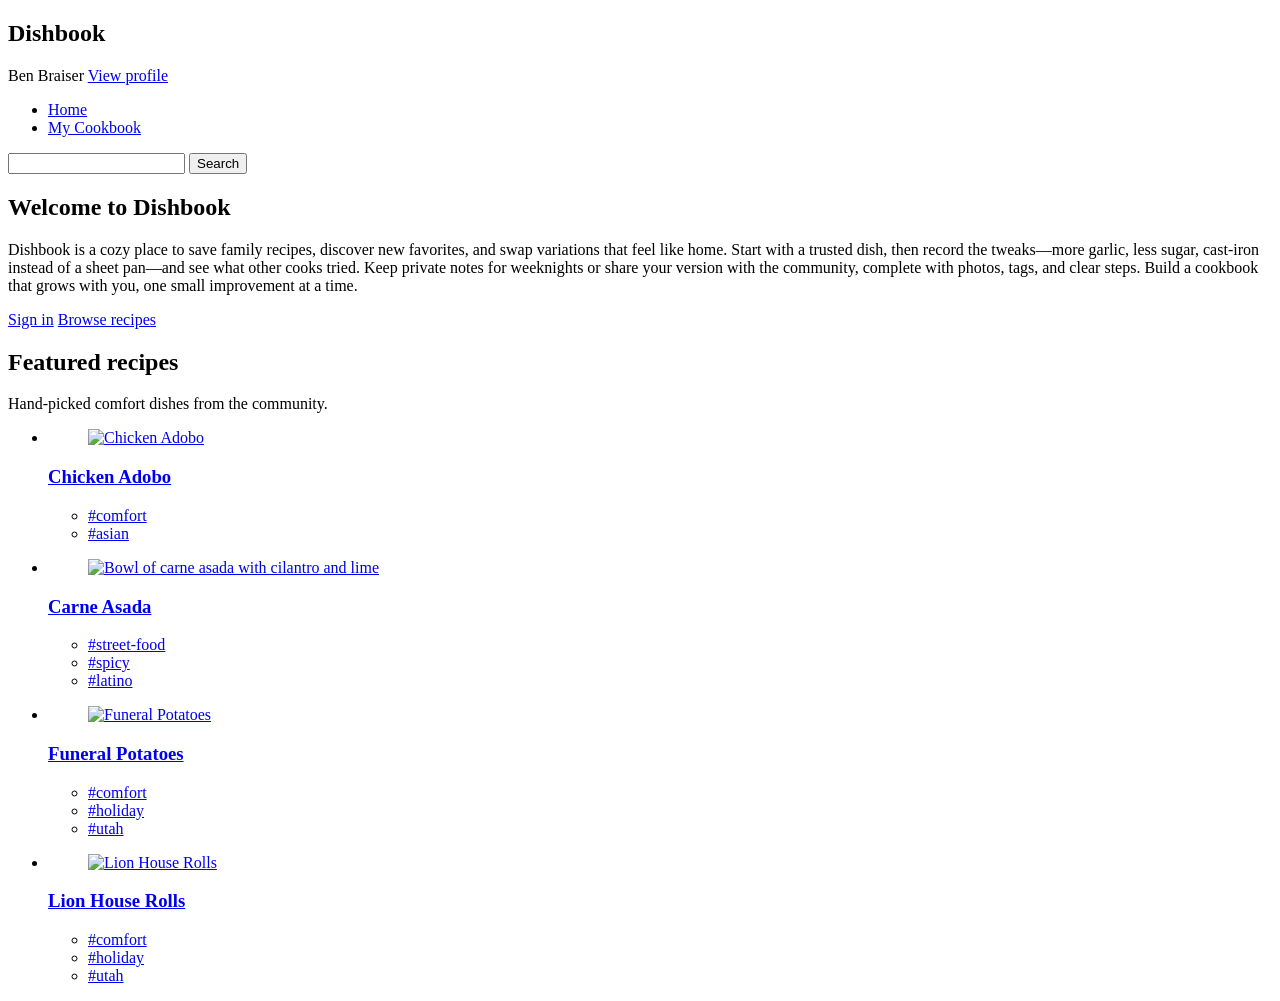
==== cs3550/static/index.html @ 930ab7d8 "added borders and colors need a little indentation" ====
<!doctype html>
<html lang="en">
<head>
  <link rel="preconnect" href="https://fonts.googleapis.com">
<link rel="preconnect" href="https://fonts.gstatic.com" crossorigin>
<link href="https://fonts.googleapis.com/css2?family=Nunito:ital@0;1&family=Playwrite+US+Trad:wght@100..400&display=swap" rel="stylesheet">
  <meta charset="utf-8" />
  <meta name="viewport" content="width=device-width, initial-scale=1" />
  <title>Dishbook — Home</title>
  <!-- Skeleton only. Wire your template + CSS later. -->
  <link rel="stylesheet" href="/static/main.css" />
</head>
<body>
  <!-- Site Header / Nav -->
  <header class="site-header" role="banner">
    <div class="site-header__inner">
      <h2 class="brand" href="/static/index.html">Dishbook</h2>
              <p> Ben Braiser <a href="/static/profile.html">View profile</a></p>
      <nav class="site-nav" aria-label="Primary">
        <ul class="site-nav__links">
          <li><a href="/static/index.html" aria-current="page">Home</a></li>
          <li><a href="/static/profile.html">My Cookbook</a></li>
        </ul>
        <form class="site-nav__search" role="search" action="/search" method="get">
          <input id="q" name="q" type="search" placeholder="" />
          <button type="submit">Search</button>
        </form>
      </nav>
    </div>
  </header>
  <div class="index-box">
  <main id="main">
    <!-- Hero / Welcome -->
    <section class="hero" aria-labelledby="welcome-heading">
      <div class="hero__inner">
        <h1 id="welcome-heading">Welcome to Dishbook</h1>
        <p class="lead">Dishbook is a cozy place to save family
        recipes, discover new favorites, and swap variations that feel
        like home. Start with a trusted dish, then record the
        tweaks—more garlic, less sugar, cast-iron instead of a sheet
        pan—and see what other cooks tried. Keep private notes for
        weeknights or share your version with the community, complete
        with photos, tags, and clear steps. Build a cookbook that
        grows with you, one small improvement at a time.</p>
        <p class="actions">
          <a class="btn btn-primary" href="/static/login.html">Sign in</a>
          <a class="btn" href="/static/search.html">Browse recipes</a>
        </p>
      </div>
    </section>

    <!-- Featured Recipes -->
    <section class="featured" aria-labelledby="featured-heading">
      <div class="section-header">
        <h2 id="featured-heading">Featured recipes</h2>
        <p class="section-sub">Hand-picked comfort dishes from the community.</p>
      </div>

      <ul class="card-grid" aria-label="Featured recipe cards">
        <li>
          <article class="recipe-card">
            <a class="card__link" href="/static/recipe.html">
              <figure class="card__media">
                <img src="/static/chicken-adobo.png" alt="Chicken Adobo" width="640" height="640" loading="lazy" />
              </figure>
              <div class="card__body">
                <h3 class="card__title">Chicken Adobo</h3>
                <ul class="tags">
                  <li><a href="/s?q=tag%3Acomfort">#comfort</a></li>
                  <li><a href="/s?q=tag%3Aholiday">#asian</a></li>
                </ul>
              </div>
            </a>
          </article>
        </li>

        <li>
          <article class="recipe-card">
            <a class="card__link" href="/static/recipe.html">
              <figure class="card__media">
                <img src="/static/carne-asada.png" alt="Bowl of carne asada with cilantro and lime" width="640" height="640" loading="lazy" />
              </figure>
              <div class="card__body">
                <h3 class="card__title">Carne Asada</h3>
                <ul class="tags">
                  <li><a href="/s?q=tag%3Aquick">#street-food</a></li>
                  <li><a href="/s?q=tag%3Achicken">#spicy</a></li>
                  <li><a href="/s?q=tag%3Apasta">#latino</a></li>
                </ul>
              </div>
            </a>
          </article>
        </li>

        <li>
          <article class="recipe-card">
            <a class="card__link" href="/static/recipe.html">
              <figure class="card__media">
                <img src="/static/funeral-potatoes.png" alt="Funeral Potatoes" width="640" height="640" loading="lazy" />
              </figure>
              <div class="card__body">
                <h3 class="card__title">Funeral Potatoes</h3>
                <ul class="tags">
                  <li><a href="/s?q=tag%3Aone-pot">#comfort</a></li>
                  <li><a href="/s?q=tag%3Afreezer">#holiday</a></li>
                  <li><a href="/s?q=tag%3Acrowd">#utah</a></li>
                </ul>
              </div>
            </a>
          </article>
        </li>

         <li>
          <article class="recipe-card">
            <a class="card__link" href="/static/recipe.html">
              <figure class="card__media">
                <img src="/static/lion-house-rolls.png" alt="Lion House Rolls" width="640" height="640" loading="lazy" />
              </figure>
              <div class="card__body">
                <h3 class="card__title">Lion House Rolls</h3>
                <ul class="tags">
                  <li><a href="/s?q=tag%3Aone-pot">#comfort</a></li>
                  <li><a href="/s?q=tag%3Afreezer">#holiday</a></li>
                  <li><a href="/s?q=tag%3Acrowd">#utah</a></li>
                </ul>
              </div>
            </a>
          </article>
        </li>
      </ul>
    </section>
  </main>
</div>
</body>
</html>
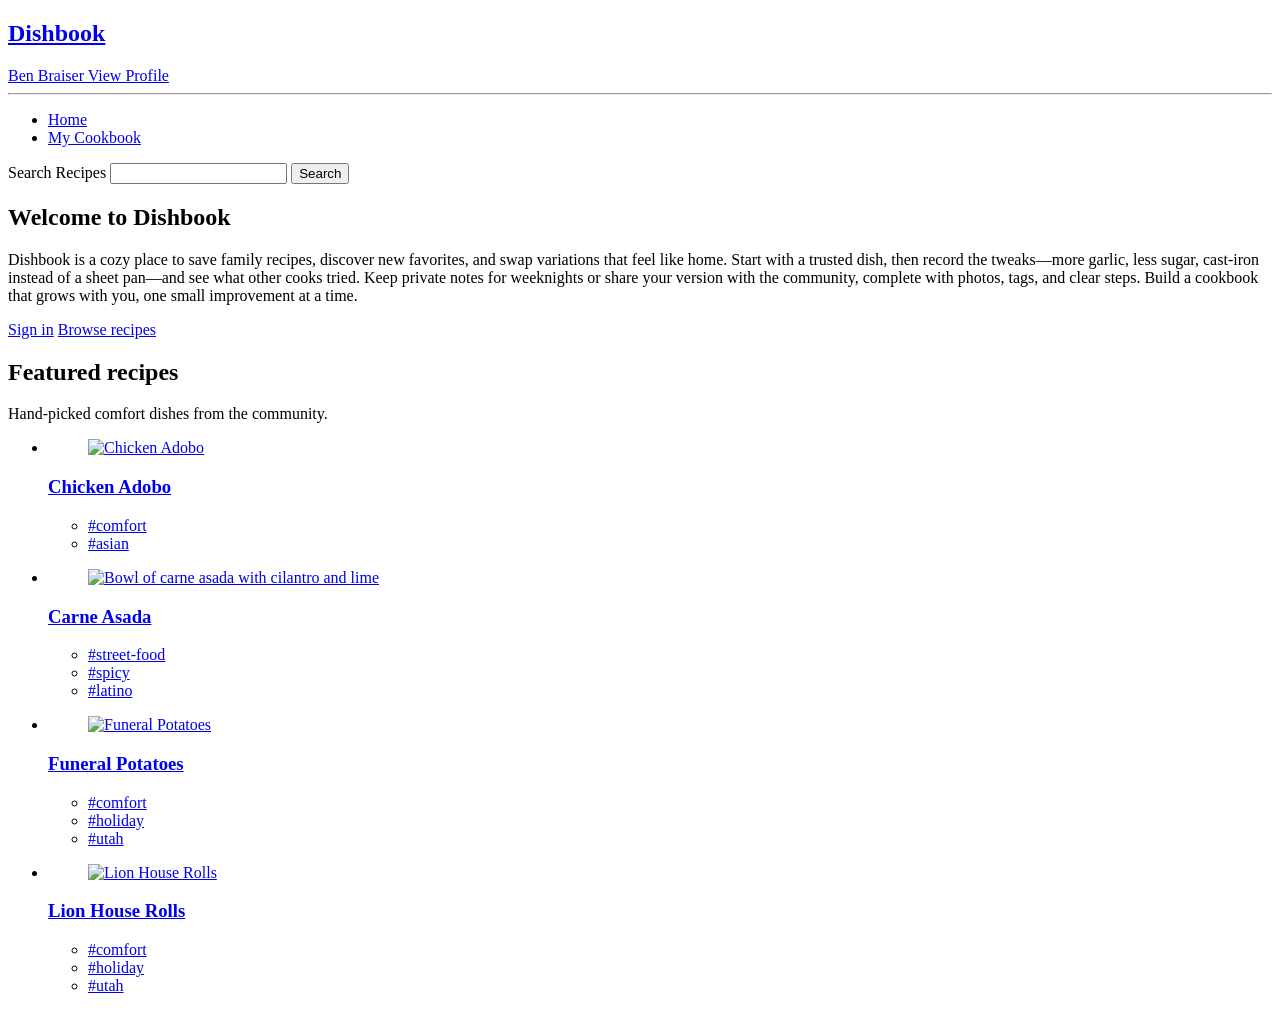
==== commit 80fc49dd: "some progress" ====
--- a/cs3550/static/index.html
+++ b/cs3550/static/index.html
@@ -5,24 +5,30 @@
 <link rel="preconnect" href="https://fonts.gstatic.com" crossorigin>
 <link href="https://fonts.googleapis.com/css2?family=Nunito:ital@0;1&family=Playwrite+US+Trad:wght@100..400&display=swap" rel="stylesheet">
   <meta charset="utf-8" />
-  <meta name="viewport" content="width=device-width, initial-scale=1" />
+  <meta name="viewport" content="width=device-width, initial-scale=1">
   <title>Dishbook — Home</title>
   <!-- Skeleton only. Wire your template + CSS later. -->
   <link rel="stylesheet" href="/static/main.css" />
 </head>
 <body>
-  <!-- Site Header / Nav -->
-  <header class="site-header" role="banner">
+  <!-- Site Header -->
+ <header class="site-header" role="banner">
     <div class="site-header__inner">
-      <h2 class="brand" href="/static/index.html">Dishbook</h2>
-              <p> Ben Braiser <a href="/static/profile.html">View profile</a></p>
+      <div class="header-top">
+        <h2 class="brand"><a href="/static/index.html">Dishbook</a></h2>
+        <a class="view-profile-link" href="/static/profile.html">Ben Braiser<span class="sep"></span> View Profile</a>
+      </div>
+
+      <hr class="header-sep">
+
       <nav class="site-nav" aria-label="Primary">
         <ul class="site-nav__links">
-          <li><a href="/static/index.html" aria-current="page">Home</a></li>
+          <li><a href="/static/index.html">Home</a></li>
           <li><a href="/static/profile.html">My Cookbook</a></li>
         </ul>
         <form class="site-nav__search" role="search" action="/search" method="get">
-          <input id="q" name="q" type="search" placeholder="" />
+          <label for="q" class="sr-only"> Search Recipes</label>
+          <input id="q" name="q" type="search" placeholder="" aria-label="Search recipes"/>
           <button type="submit">Search</button>
         </form>
       </nav>
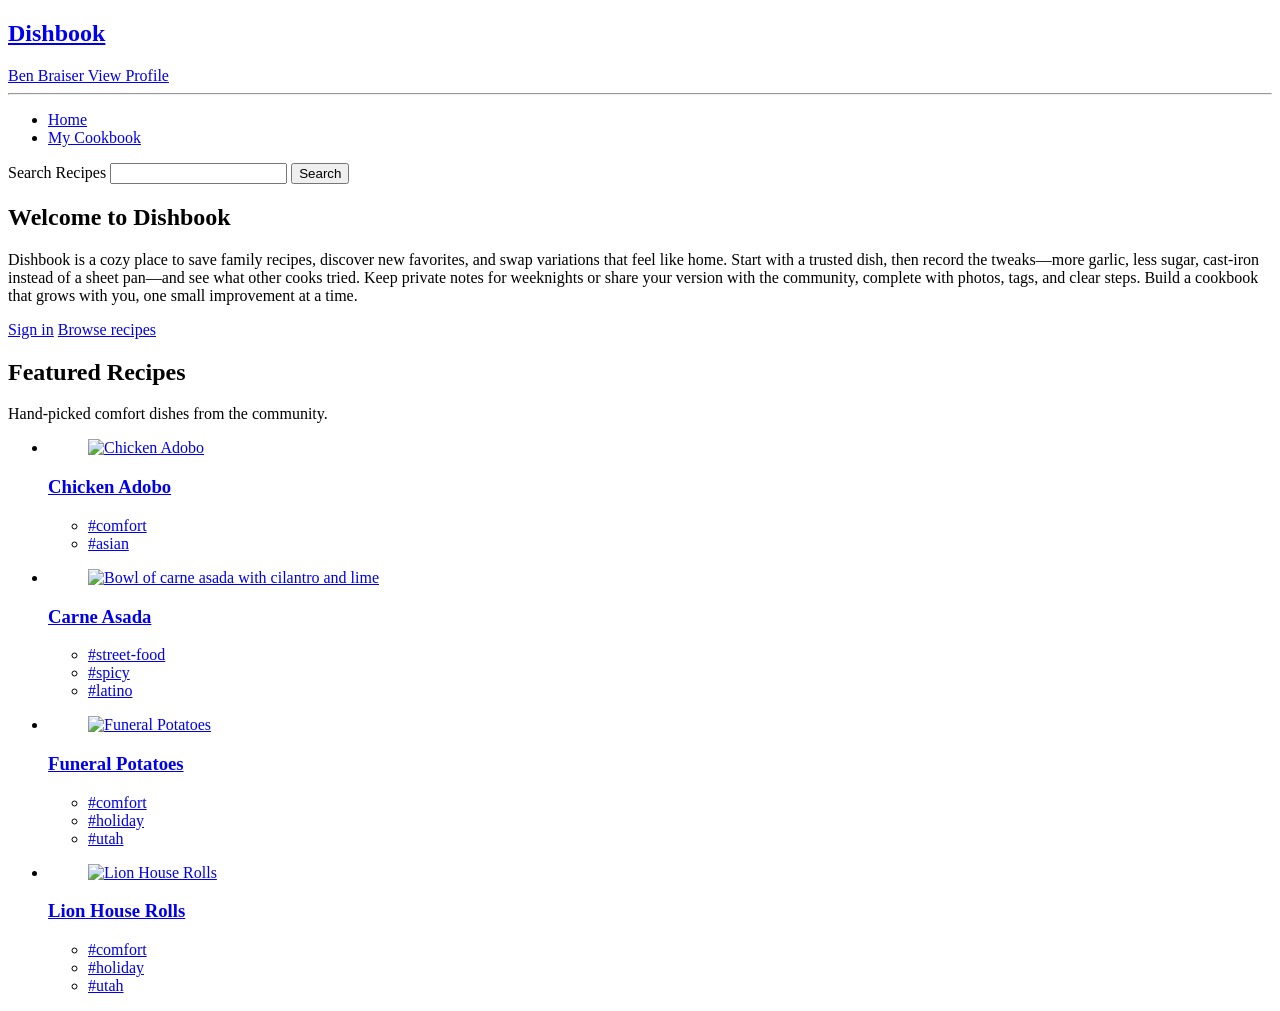
==== commit f97751bb: "making progress" ====
--- a/cs3550/static/index.html
+++ b/cs3550/static/index.html
@@ -58,7 +58,7 @@
     <!-- Featured Recipes -->
     <section class="featured" aria-labelledby="featured-heading">
       <div class="section-header">
-        <h2 id="featured-heading">Featured recipes</h2>
+        <h2 id="featured-heading">Featured Recipes</h2>
         <p class="section-sub">Hand-picked comfort dishes from the community.</p>
       </div>
 
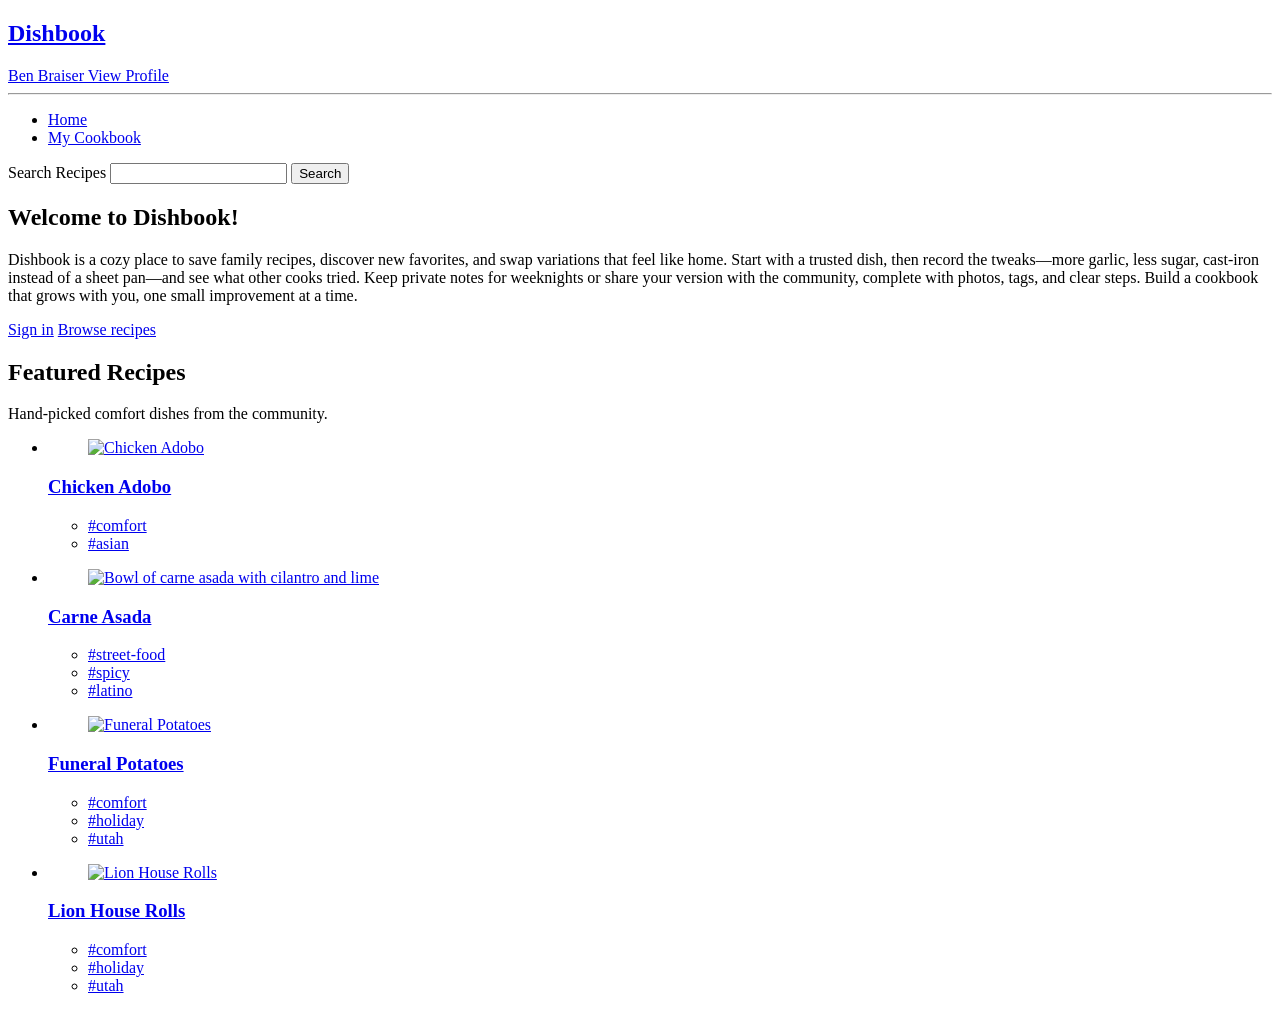
==== commit 5b0ab282: "need to fix links" ====
--- a/cs3550/static/index.html
+++ b/cs3550/static/index.html
@@ -39,7 +39,7 @@
     <!-- Hero / Welcome -->
     <section class="hero" aria-labelledby="welcome-heading">
       <div class="hero__inner">
-        <h1 id="welcome-heading">Welcome to Dishbook</h1>
+        <h1 id="welcome-heading">Welcome to Dishbook!</h1>
         <p class="lead">Dishbook is a cozy place to save family
         recipes, discover new favorites, and swap variations that feel
         like home. Start with a trusted dish, then record the
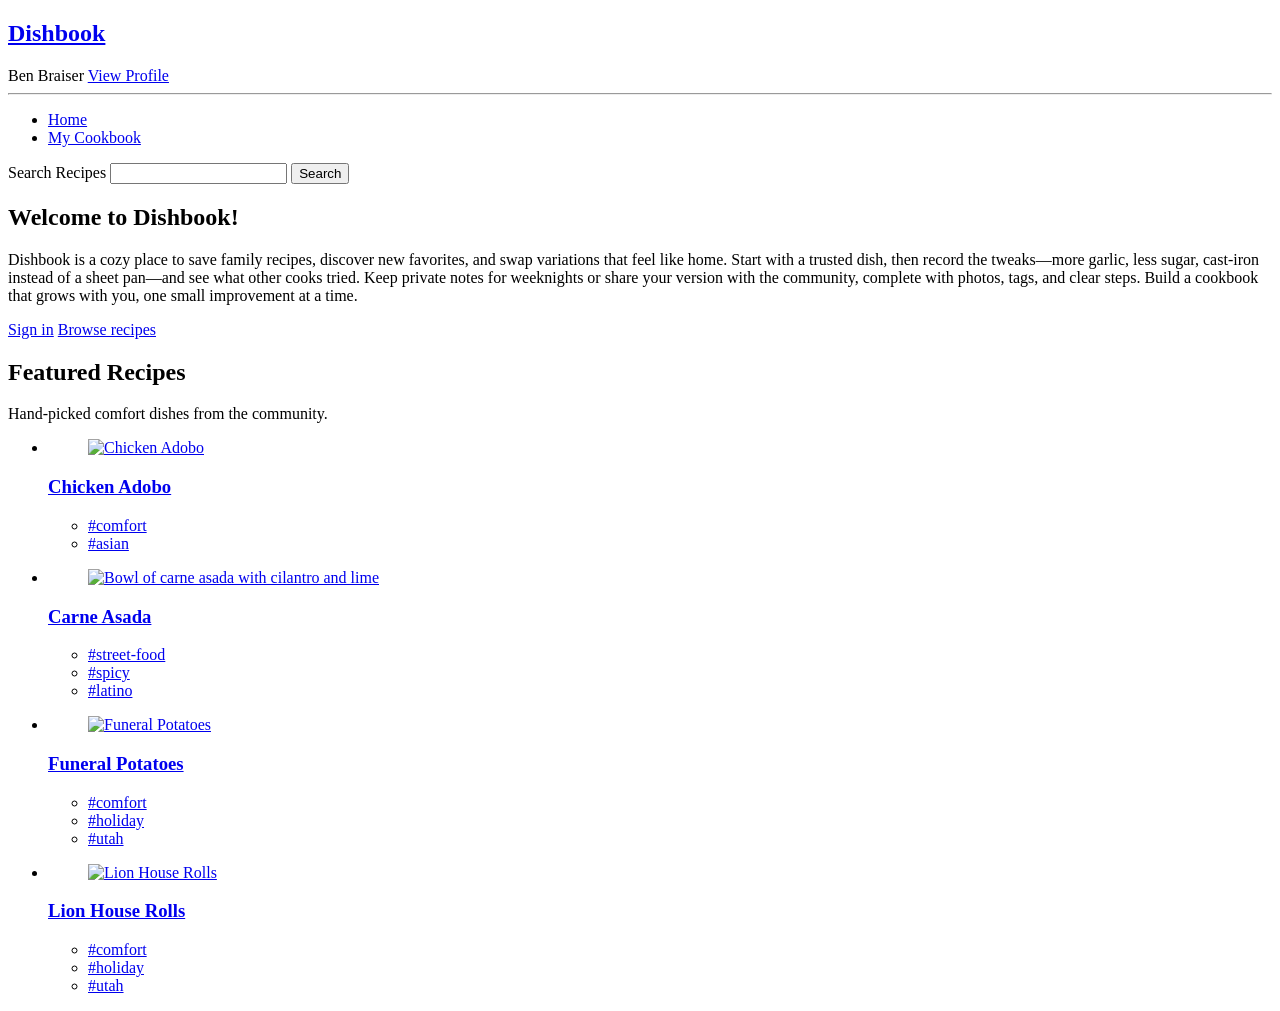
==== commit e2bac94f: "fixed link" ====
--- a/cs3550/static/index.html
+++ b/cs3550/static/index.html
@@ -16,7 +16,11 @@
     <div class="site-header__inner">
       <div class="header-top">
         <h2 class="brand"><a href="/static/index.html">Dishbook</a></h2>
-        <a class="view-profile-link" href="/static/profile.html">Ben Braiser<span class="sep"></span> View Profile</a>
+<div class="user-strip">
+    <span class="profile-name">Ben Braiser</span>
+    <a class="view-profile-link" href="/static/profile.html">View Profile</a>
+  </div>
+</div>
       </div>
 
       <hr class="header-sep">
